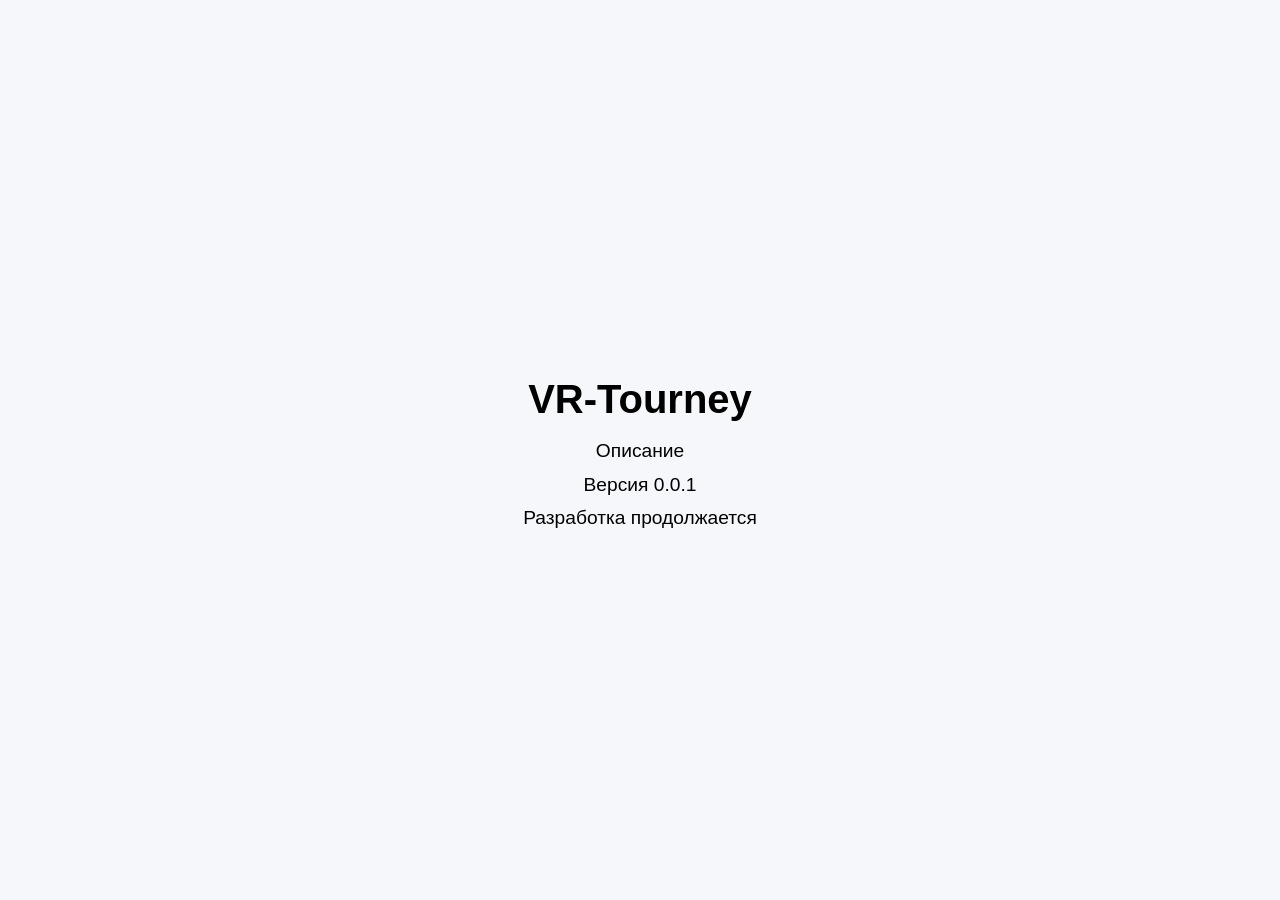
==== src/main/resources/templates/index.html @ accfc1d9 "Лабораторная работа №1: VR-Tourney" ====
<!DOCTYPE html>
<html lang="ru" xmlns:th="http://www.thymeleaf.org">
<head>
    <meta charset="UTF-8">
    <title th:text="${title}">VR-Tourney</title>
    <style>
        body {
            font-family: Arial, sans-serif;
            display: flex;
            flex-direction: column;
            justify-content: center;
            align-items: center;
            min-height: 100vh;
            margin: 0;
            background: #f5f7fa;
            color: #000000;
        }
        h1 {
            font-size: 2.5rem;
            margin: 0.3em 0;
            color: #000000;
        }
        p {
            font-size: 1.2rem;
            margin: 0.3em 0;
            color: #000000;
        }
    </style>
</head>
<body>
<h1 th:text="${title}">VR-Tourney</h1>
<p th:text="${description}">Описание</p>
<p th:text="'Версия ' + ${version}">Версия 0.0.1</p>
<p th:text="${status}">Разработка продолжается</p>
</body>
</html>
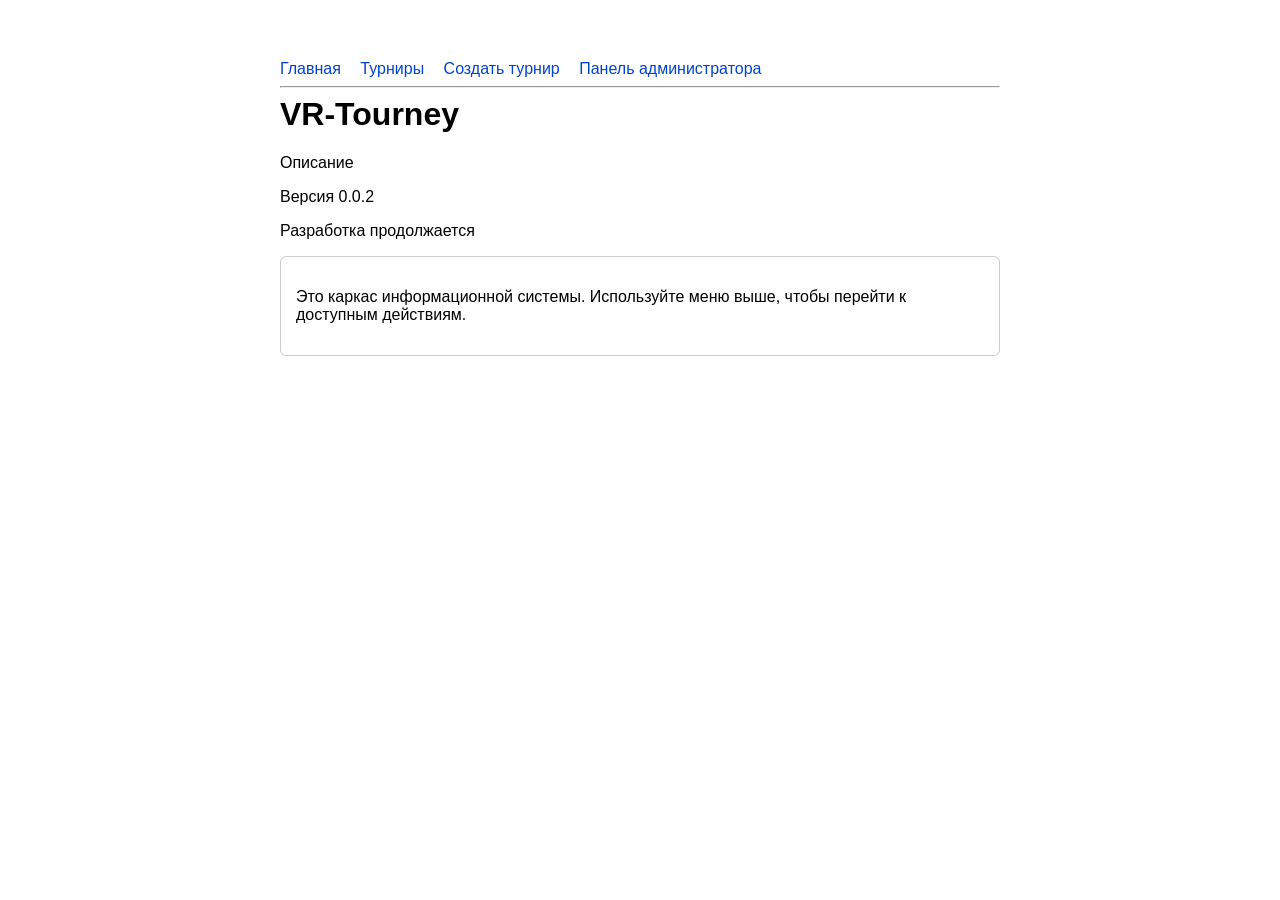
==== commit 7031e578: "Лабораторная работа №2: три функции, пять страниц" ====
--- a/src/main/resources/templates/index.html
+++ b/src/main/resources/templates/index.html
@@ -4,33 +4,31 @@
     <meta charset="UTF-8">
     <title th:text="${title}">VR-Tourney</title>
     <style>
-        body {
-            font-family: Arial, sans-serif;
-            display: flex;
-            flex-direction: column;
-            justify-content: center;
-            align-items: center;
-            min-height: 100vh;
-            margin: 0;
-            background: #f5f7fa;
-            color: #000000;
-        }
-        h1 {
-            font-size: 2.5rem;
-            margin: 0.3em 0;
-            color: #000000;
-        }
-        p {
-            font-size: 1.2rem;
-            margin: 0.3em 0;
-            color: #000000;
-        }
+        body { font-family: Arial, sans-serif; max-width: 720px;
+               margin: 40px auto; padding: 20px; color: #000; }
+        nav a { margin-right: 15px; color: #0044cc; }
+        h1 { margin-top: 0; }
+        .card { border: 1px solid #ccc; padding: 15px; margin: 10px 0;
+                border-radius: 6px; }
     </style>
 </head>
 <body>
+<nav>
+    <a th:href="@{/}">Главная</a>
+    <a th:href="@{/tournaments}">Турниры</a>
+    <a th:href="@{/tournaments/new}">Создать турнир</a>
+    <a th:href="@{/tournaments/admin-panel}">Панель администратора</a>
+</nav>
+<hr>
+
 <h1 th:text="${title}">VR-Tourney</h1>
 <p th:text="${description}">Описание</p>
-<p th:text="'Версия ' + ${version}">Версия 0.0.1</p>
+<p th:text="'Версия ' + ${version}">Версия 0.0.2</p>
 <p th:text="${status}">Разработка продолжается</p>
+
+<div class="card">
+    <p>Это каркас информационной системы. Используйте меню выше,
+        чтобы перейти к доступным действиям.</p>
+</div>
 </body>
 </html>
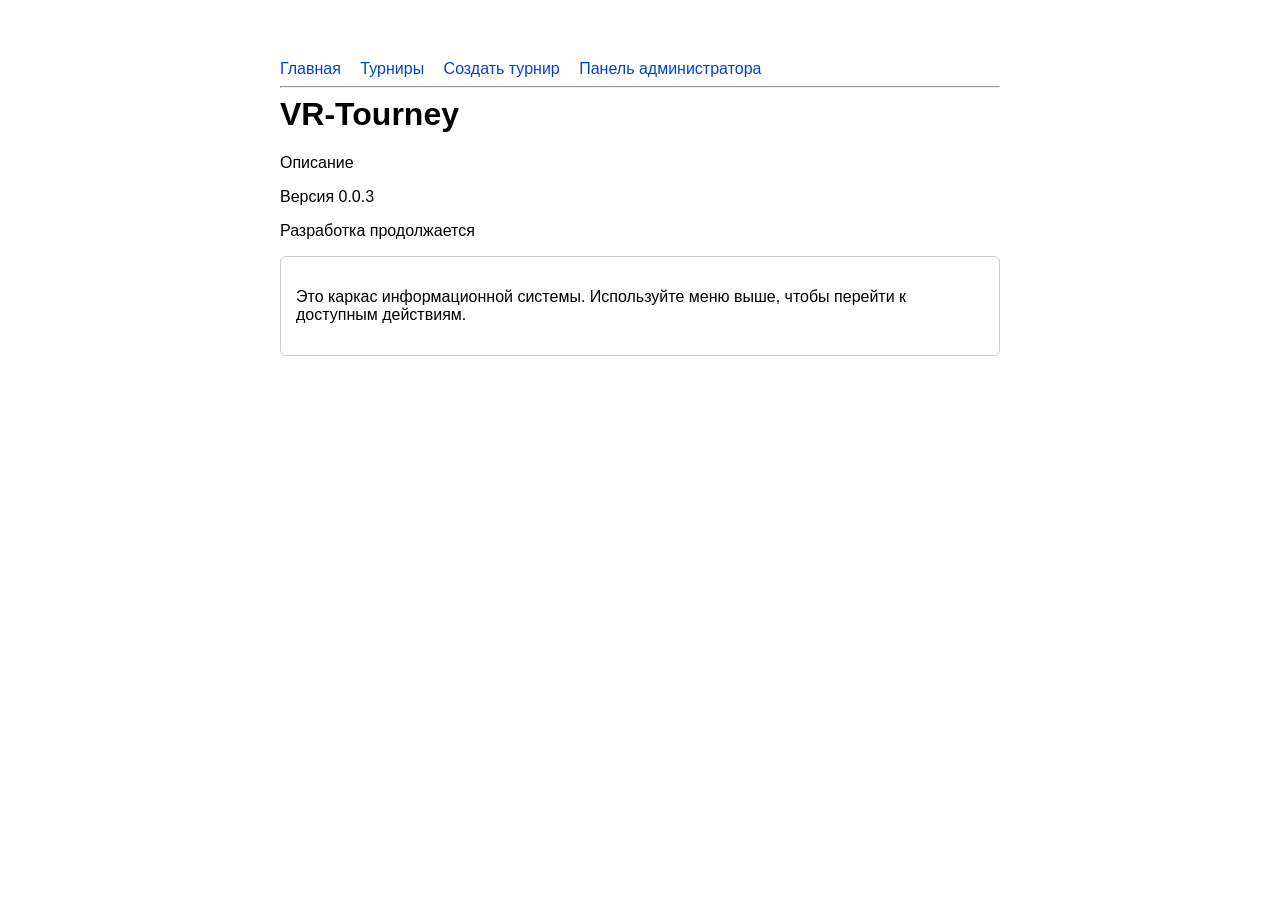
==== commit 97b2396a: "ЛР3: хранение турниров через Spring Data JPA" ====
--- a/src/main/resources/templates/index.html
+++ b/src/main/resources/templates/index.html
@@ -23,7 +23,7 @@
 
 <h1 th:text="${title}">VR-Tourney</h1>
 <p th:text="${description}">Описание</p>
-<p th:text="'Версия ' + ${version}">Версия 0.0.2</p>
+<p th:text="'Версия ' + ${version}">Версия 0.0.3</p>
 <p th:text="${status}">Разработка продолжается</p>
 
 <div class="card">
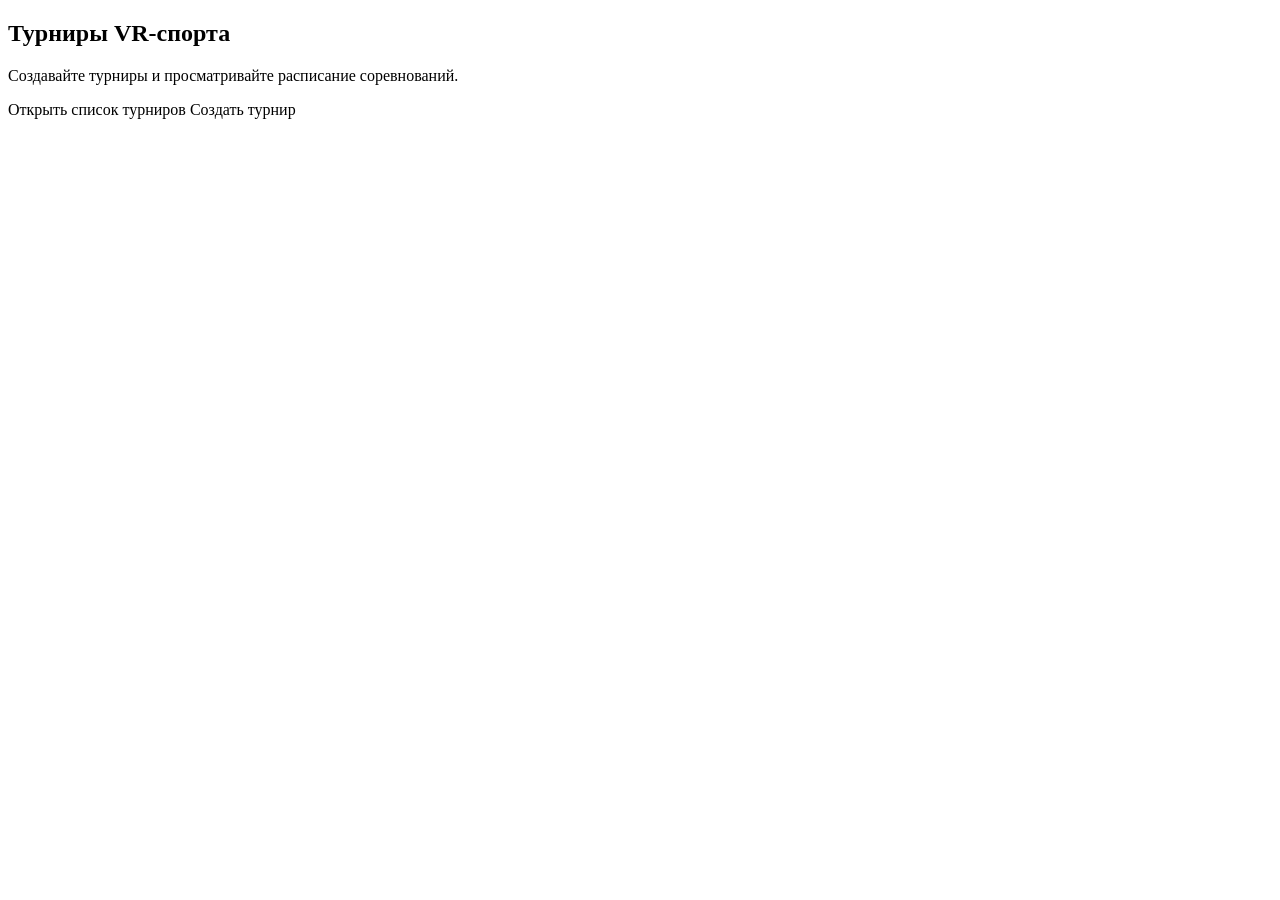
==== commit 3e0135b0: "ЛР4: интерфейс управления турнирами VR-Tourney 0.0.4" ====
--- a/src/main/resources/templates/index.html
+++ b/src/main/resources/templates/index.html
@@ -1,34 +1,11 @@
-<!DOCTYPE html>
-<html lang="ru" xmlns:th="http://www.thymeleaf.org">
-<head>
-    <meta charset="UTF-8">
-    <title th:text="${title}">VR-Tourney</title>
-    <style>
-        body { font-family: Arial, sans-serif; max-width: 720px;
-               margin: 40px auto; padding: 20px; color: #000; }
-        nav a { margin-right: 15px; color: #0044cc; }
-        h1 { margin-top: 0; }
-        .card { border: 1px solid #ccc; padding: 15px; margin: 10px 0;
-                border-radius: 6px; }
-    </style>
-</head>
-<body>
-<nav>
-    <a th:href="@{/}">Главная</a>
-    <a th:href="@{/tournaments}">Турниры</a>
-    <a th:href="@{/tournaments/new}">Создать турнир</a>
-    <a th:href="@{/tournaments/admin-panel}">Панель администратора</a>
-</nav>
-<hr>
-
-<h1 th:text="${title}">VR-Tourney</h1>
-<p th:text="${description}">Описание</p>
-<p th:text="'Версия ' + ${version}">Версия 0.0.3</p>
-<p th:text="${status}">Разработка продолжается</p>
-
-<div class="card">
-    <p>Это каркас информационной системы. Используйте меню выше,
-        чтобы перейти к доступным действиям.</p>
-</div>
-</body>
-</html>+<!doctype html>
+<html lang="ru" xmlns:th="http://www.thymeleaf.org" th:replace="~{layout :: page('Главная', ~{::section})}">
+<section class="hero p-4 p-md-5">
+    <h1 class="display-5 fw-bold">Турниры VR-спорта</h1>
+    <p class="lead">Создавайте турниры и просматривайте расписание соревнований.</p>
+    <div class="d-flex flex-wrap gap-2 mt-4">
+        <a class="btn btn-light" th:href="@{/tournaments}">Открыть список турниров</a>
+        <a class="btn btn-outline-light" th:href="@{/tournaments/new}">Создать турнир</a>
+    </div>
+</section>
+</html>
